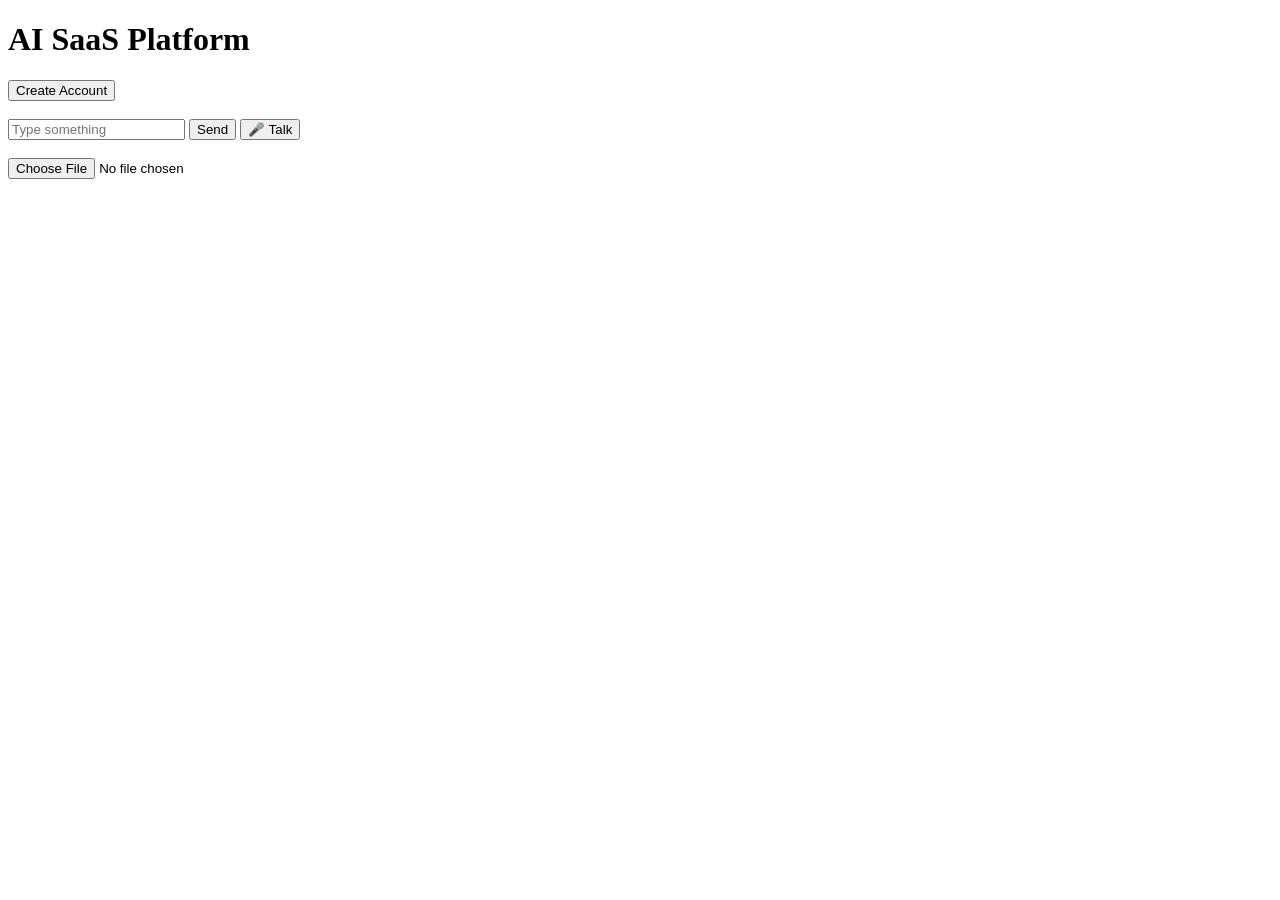
==== frontend/index.html @ 452d4b6e "Create index.html" ====
<!DOCTYPE html>
<html>
<head>
  <title>AI SaaS</title>
  <link rel="stylesheet" href="style.css">
</head>
<body>
  <h1>AI SaaS Platform</h1>

  <button onclick="signup()">Create Account</button><br><br>

  <input id="inputBox" type="text" placeholder="Type something">
  <button onclick="sendRequest()">Send</button>
  <button onclick="startVoice()">🎤 Talk</button>

  <br><br>

  <input type="file" accept="image/*" onchange="readImage(event)">

  <pre id="output"></pre>

  <script src="script.js"></script>
</body>
</html>
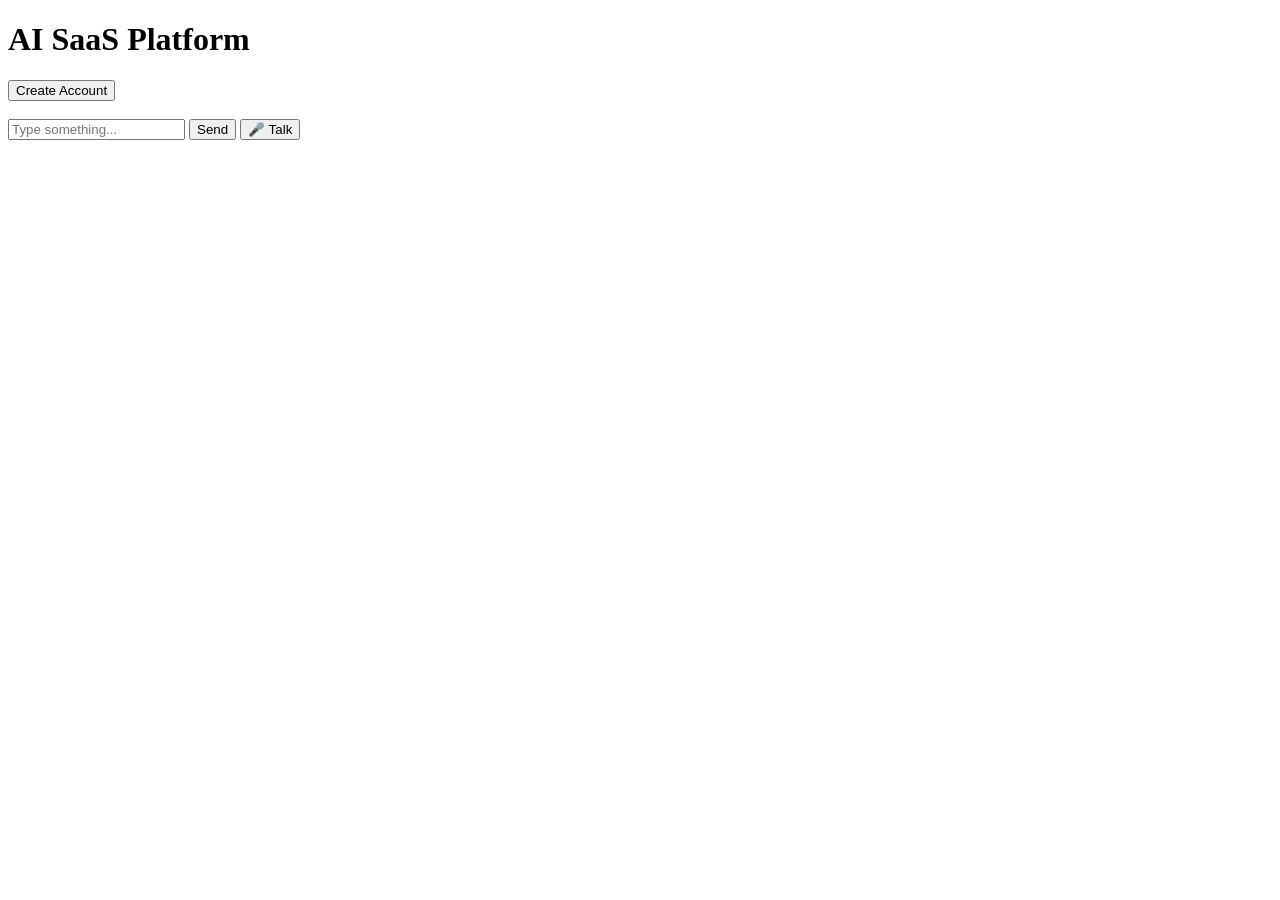
==== commit cc333918: "Update and rename frontend/src/index.html to frontend/index.html" ====
--- a/frontend/index.html
+++ b/frontend/index.html
@@ -5,20 +5,22 @@
   <link rel="stylesheet" href="style.css">
 </head>
 <body>
+
   <h1>AI SaaS Platform</h1>
 
-  <button onclick="signup()">Create Account</button><br><br>
+  <button onclick="signup()">Create Account</button>
 
-  <input id="inputBox" type="text" placeholder="Type something">
+  <br><br>
+
+  <input id="inputBox" type="text" placeholder="Type something..." />
   <button onclick="sendRequest()">Send</button>
   <button onclick="startVoice()">🎤 Talk</button>
 
   <br><br>
 
-  <input type="file" accept="image/*" onchange="readImage(event)">
-
   <pre id="output"></pre>
 
   <script src="script.js"></script>
+
 </body>
 </html>
